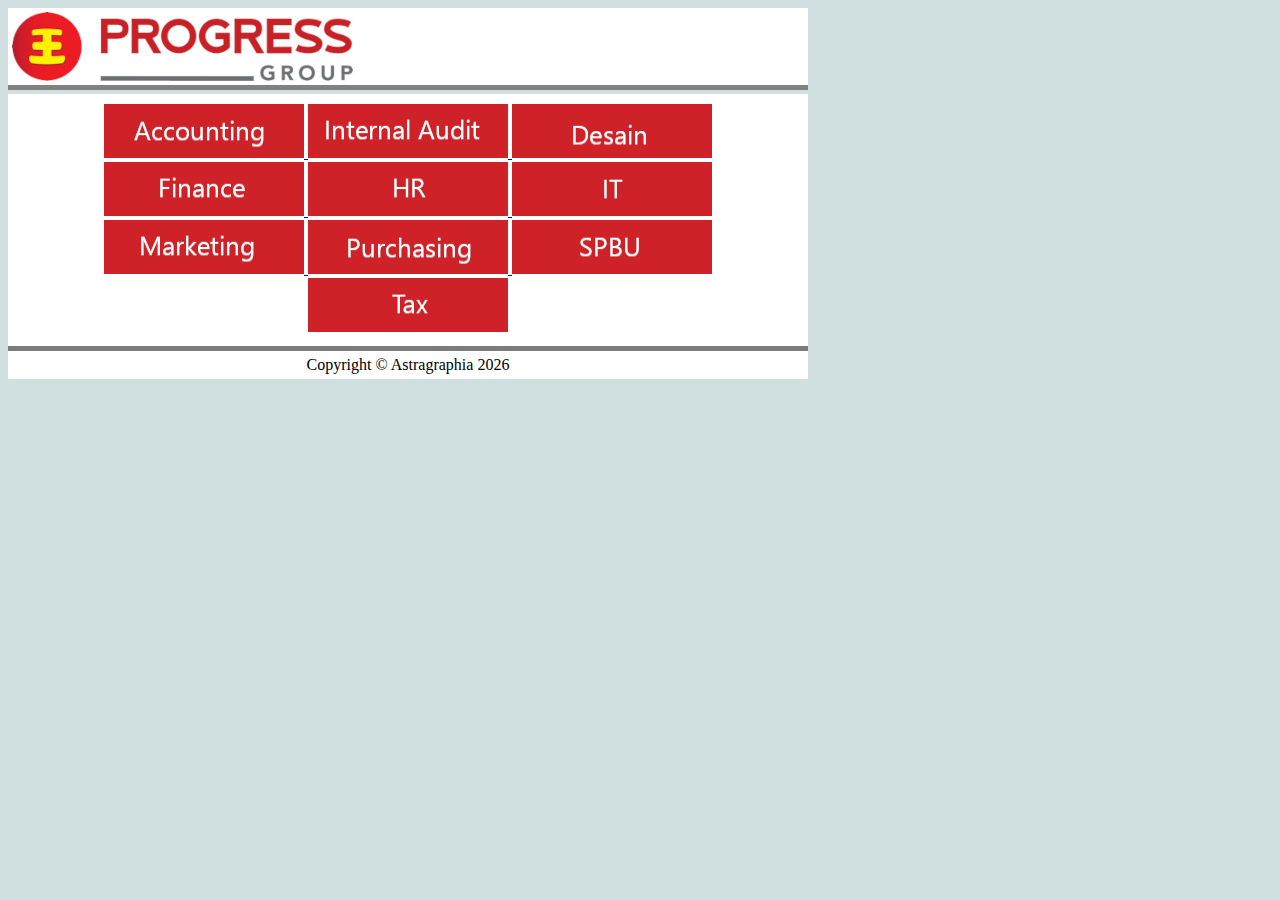
==== index.html @ 927b4799 "Mockup Design Subur Progress" ====
<!DOCTYPE html>
<html lang="en">
<head>
    <meta charset="UTF-8">
    <meta http-equiv="X-UA-Compatible" content="IE=edge">
    <meta name="viewport" content="width=device-width, initial-scale=1.0">
    <link rel="stylesheet" href="/css/app_styling.css">
    <title>Custom Scan</title>
</head>
<body>
    <div>
        <img src="/Media/subur_header.png" alt="header"/>
    </div>
    <div class="homeMenu">
        <a href="/accounting.html">
            <img class="img_resize" src="/Media/button_accounting.png" alt="button">
        </a>
        <a href="/audit.html">
            <img class="img_resize" src="/Media/button_audit.png" alt="button">
        </a>
        <a href="/desain.html">
            <img class="img_resize" src="/Media/button_desain.png" alt="button">
        </a>
        <a href="/finance.html">
            <img class="img_resize" src="/Media/button_finance.png" alt="button">
        </a>
        <a href="/hr.html">
            <img class="img_resize" src="/Media/button_hr.png" alt="button">
        </a>
        <a href="/it.html">
            <img class="img_resize" src="/Media/button_it.png" alt="button">
        </a>
        <a href="/marketing.html">
            <img class="img_resize" src="/Media/button_marketing.png" alt="button">
        </a>
        <a href="/purchasing.html">
            <img class="img_resize" src="/Media/button_purchasing.png" alt="button">
        </a>
        <a href="/spbu.html">
            <img class="img_resize" src="/Media/button_spbu.png" alt="button">
        </a>
        <a href="/tax.html">
            <img class="img_resize" src="/Media/button_tax.png" alt="button">
        </a>
    </div>
    <div class="footer">
        Copyright &copy; Astragraphia <span id="anno"></span>
    </div>
    <script src="/js/script.js"></script>
</body>
</html>
---- css/app_styling.css ----
body{
    background-color:rgb(208, 224, 224);
}

.homeMenu{
    width:800px;
    background-color:white;
    align-content:center;
    text-align:center;
    padding-top:10px;
    padding-bottom:10px;
    border-bottom:5px solid rgb(124,124,124);
}

.footer{
    align-content:center;
    text-align:center;
    background-color:white;
    width:800px;
    padding-top:5px;
    padding-bottom:5px;
}

/*.img_resize{
    height:200px;
    width:54px;
}*/

.img_resize{
    height:54px;
    width:200px;
}

/* Checking purpose only */
table,td{
    margin-left:10%;
}

.label_spacing{
    width:159px;
    height:35px;
    text-align:left;
}

.tab_spacing{
    text-align:left;
    width:130px;
    height:40px;
}

.tab_spacing_button{
    text-align:left;
    width:130px;
    height:60px;
}

.tab_spacing_button_scan{
    text-align:right;
    width:200px;
    height:60px;
}

.dept_spacing{
    width:159px;
    height:35px;
    text-align:right;
}

.ddl_width{
    width:140px;
    height:30px;
}

.deptddl_spacing,.docddl_spacing{
    height:35px;
    width:300px;
}

.input_styling{
    width:290px;
    height:30px;
}

.form{
    align-content:center;
    align-items:center;
}

.button_style{
    border-radius:5px;
    background-color:slategray;
    color:white;
    font-family:"Nanum Gothic";
    font-weight:300px;
    font-size:16pt;
    cursor:pointer;
    padding-right:10px;
    padding-left:10px;
    padding-top:5px;
    padding-bottom:5px;
}
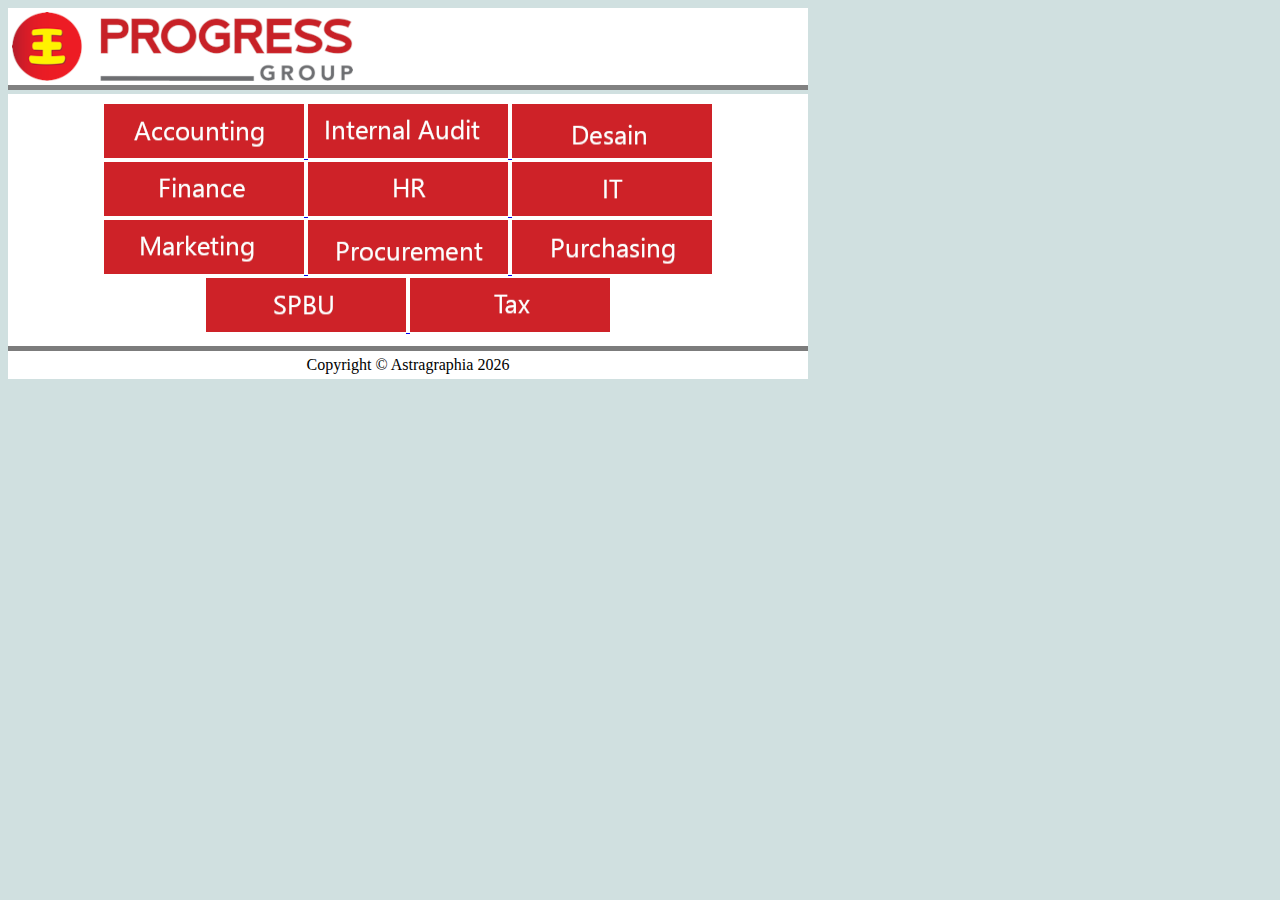
==== commit 11157a91: "Feedback received" ====
--- a/index.html
+++ b/index.html
@@ -4,48 +4,51 @@
     <meta charset="UTF-8">
     <meta http-equiv="X-UA-Compatible" content="IE=edge">
     <meta name="viewport" content="width=device-width, initial-scale=1.0">
-    <link rel="stylesheet" href="/css/app_styling.css">
+    <link rel="stylesheet" href="https://garimahdi.github.io/subur_mockup_design/css/app_styling.css">
     <title>Custom Scan</title>
 </head>
 <body>
     <div>
-        <img src="/Media/subur_header.png" alt="header"/>
+        <img src="https://garimahdi.github.io/subur_mockup_design/Media/subur_header.png" alt="header"/>
     </div>
     <div class="homeMenu">
-        <a href="/accounting.html">
-            <img class="img_resize" src="/Media/button_accounting.png" alt="button">
+        <a href="https://garimahdi.github.io/subur_mockup_design/accounting.html">
+            <img class="img_resize" src="https://garimahdi.github.io/subur_mockup_design/Media/button_accounting.png" alt="button">
         </a>
-        <a href="/audit.html">
-            <img class="img_resize" src="/Media/button_audit.png" alt="button">
+        <a href="https://garimahdi.github.io/subur_mockup_design/audit.html">
+            <img class="img_resize" src="https://garimahdi.github.io/subur_mockup_design/Media/button_audit.png" alt="button">
         </a>
-        <a href="/desain.html">
-            <img class="img_resize" src="/Media/button_desain.png" alt="button">
+        <a href="https://garimahdi.github.io/subur_mockup_design/desain.html">
+            <img class="img_resize" src="https://garimahdi.github.io/subur_mockup_design/Media/button_desain.png" alt="button">
         </a>
-        <a href="/finance.html">
-            <img class="img_resize" src="/Media/button_finance.png" alt="button">
+        <a href="https://garimahdi.github.io/subur_mockup_design/finance.html">
+            <img class="img_resize" src="https://garimahdi.github.io/subur_mockup_design/Media/button_finance.png" alt="button">
         </a>
-        <a href="/hr.html">
-            <img class="img_resize" src="/Media/button_hr.png" alt="button">
+        <a href="https://garimahdi.github.io/subur_mockup_design/hr.html">
+            <img class="img_resize" src="https://garimahdi.github.io/subur_mockup_design/Media/button_hr.png" alt="button">
         </a>
-        <a href="/it.html">
-            <img class="img_resize" src="/Media/button_it.png" alt="button">
+        <a href="https://garimahdi.github.io/subur_mockup_design/it.html">
+            <img class="img_resize" src="https://garimahdi.github.io/subur_mockup_design/Media/button_it.png" alt="button">
         </a>
-        <a href="/marketing.html">
-            <img class="img_resize" src="/Media/button_marketing.png" alt="button">
+        <a href="https://garimahdi.github.io/subur_mockup_design/marketing.html">
+            <img class="img_resize" src="https://garimahdi.github.io/subur_mockup_design/Media/button_marketing.png" alt="button">
         </a>
-        <a href="/purchasing.html">
-            <img class="img_resize" src="/Media/button_purchasing.png" alt="button">
+        <a href="https://garimahdi.github.io/subur_mockup_design/procurement.html">
+            <img class="img_resize" src="https://garimahdi.github.io/subur_mockup_design/Media/button_procurement.png" alt="button">
         </a>
-        <a href="/spbu.html">
-            <img class="img_resize" src="/Media/button_spbu.png" alt="button">
+        <a href="https://garimahdi.github.io/subur_mockup_design/purchasing.html">
+            <img class="img_resize" src="https://garimahdi.github.io/subur_mockup_design/Media/button_purchasing.png" alt="button">
         </a>
-        <a href="/tax.html">
-            <img class="img_resize" src="/Media/button_tax.png" alt="button">
+        <a href="https://garimahdi.github.io/subur_mockup_design/spbu.html">
+            <img class="img_resize" src="https://garimahdi.github.io/subur_mockup_design/Media/button_spbu.png" alt="button">
+        </a>
+        <a href="https://garimahdi.github.io/subur_mockup_design/tax.html">
+            <img class="img_resize" src="https://garimahdi.github.io/subur_mockup_design/Media/button_tax.png" alt="button">
         </a>
     </div>
     <div class="footer">
         Copyright &copy; Astragraphia <span id="anno"></span>
     </div>
-    <script src="/js/script.js"></script>
+    <script src="https://garimahdi.github.io/subur_mockup_design/js/script.js"></script>
 </body>
 </html>